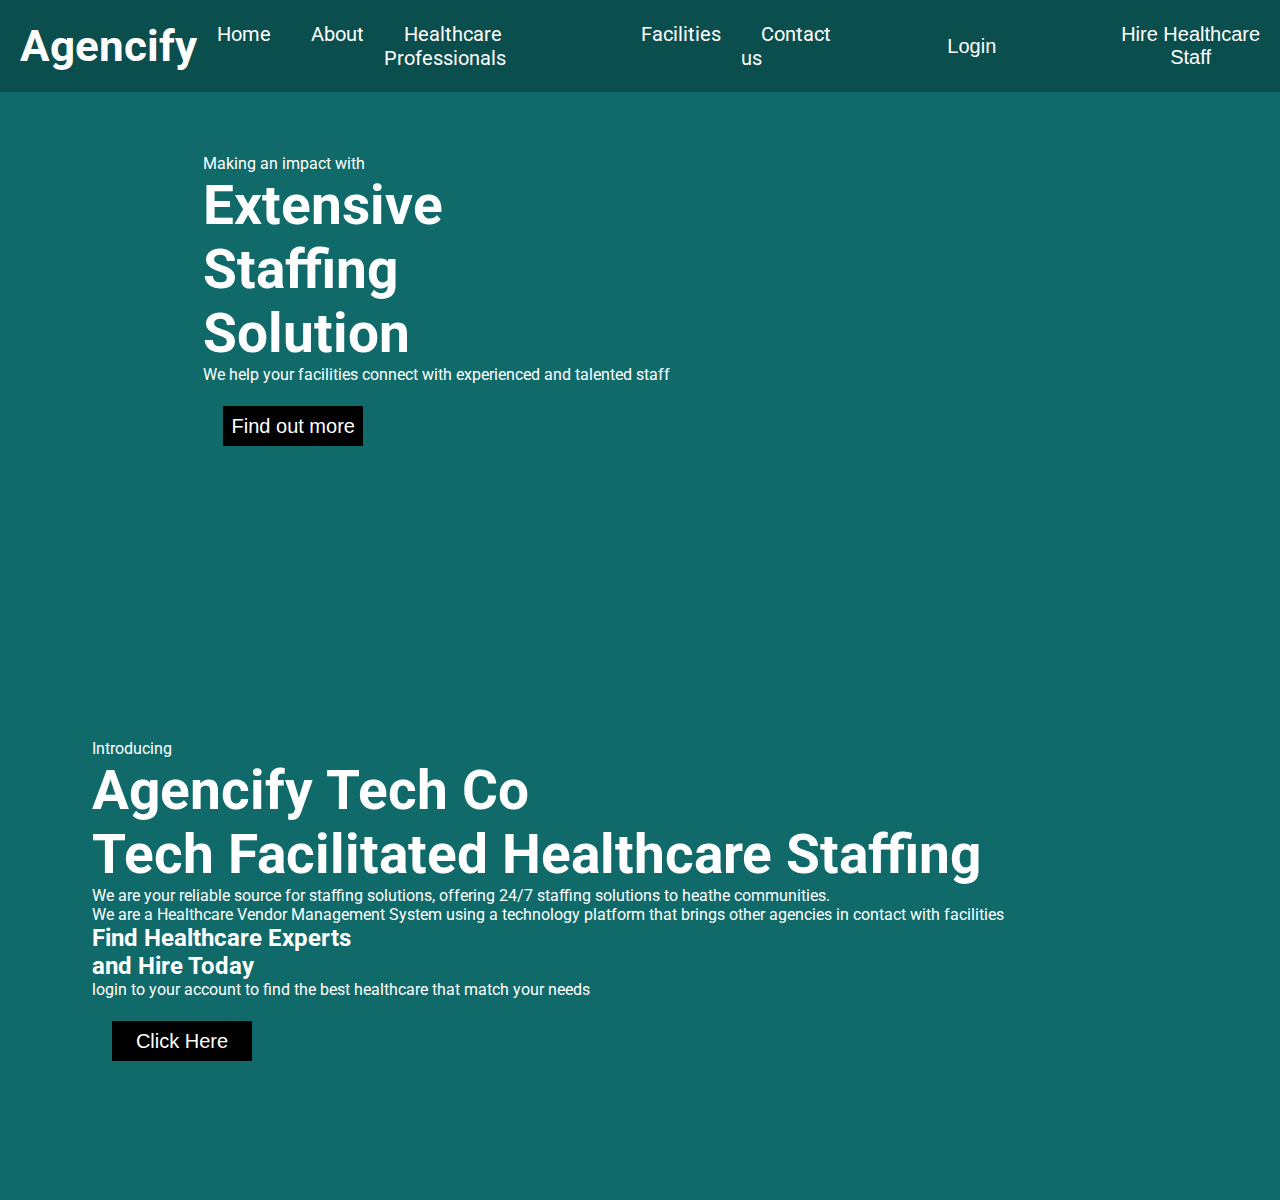
==== index.html @ 76f48a72 "Add files via upload" ====
<!DOCTYPE html>
<html lang="en">
<head>
    <meta charset="UTF-8">
    <meta name="viewport" content="width=device-width, initial-scale=1.0">
    <title>Home Page</title>
    <link rel="stylesheet" href="style.css">
    <link href="https://fonts.googleapis.com/css2?family=Abril+Fatface&family=Catamaran:wght@200&family=Courgette&family=Dancing+Script:wght@700&family=Edu+TAS+Beginner:wght@700&family=Lato:wght@300;900&family=Mukta:wght@700&family=Mulish:wght@300&family=Open+Sans&family=PT+Sans:ital,wght@1,700&family=Poppins:wght@300&family=Raleway:wght@100&family=Roboto&family=Roboto+Condensed:wght@700&family=Roboto+Slab&display=swap" rel="stylesheet">
    <script src="https://kit.fontawesome.com/f30fac2c61.js" crossorigin="anonymous"></script>
</head>
<body>
    <div class="container">
        <nav>
            <div class="logo">
                <h1>Agencify</h1>
            </div>
            <i id="bar" class="fa-solid fa-bars"></i>
            <ul>
                <li><a href="">Home</a></li>
                <li><a href="#about">About</a></li>
                <li><a href="#Healthcare">Healthcare Professionals</a></li>
                <li><a href="#facilities">Facilities</a></li>
                <li><a href="#contact">Contact us</a></li>
                <button>Login</button>
                <button>Hire Healthcare Staff</button>
            </ul>
        </nav>

        <div class="main">
            <div class="mainText">
                <p>Making an impact with</p>
                <h1>Extensive <br>
                    Staffing<br>
                    Solution</h1>
                <p>We help your facilities connect with experienced and talented staff</p>
                <button>Find out more</button>
            </div>
            <img src="mains.png/image_2023-11-12_143959395-removebg-preview.png" alt="">
        </div>

        <div class="About">
            <div class="mainText">
                <p>Introducing</p>
                <h1>Agencify Tech Co<br>
                    Tech Facilitated Healthcare Staffing
                    </h1>
                <p>We are your reliable source for staffing solutions, offering 24/7 staffing solutions to heathe communities. <br>
                    We are a Healthcare Vendor Management System using a technology platform that brings other agencies in contact with facilities</p>
        <h2>Find Healthcare Experts <br>
            and Hire Today</h2>
            <p>login to your account to find the best healthcare that match your needs</p>
                    <button>Click Here</button>
            </div>
            <img src="mains.png/../mains.png/2855205-png-of-a-male-nurse-holding-a-clipboard-while-standing-against-isolated-on-a-transparent-png-background-fit_400_400-removebg-preview.png" alt="">
        </div>

       
    <script src="index.js"></script>
</body>
</html>
---- style.css ----
*{
    margin: 0%;
    padding: 0%;
}
body{
    font-family: 'Roboto', sans-serif;
    background-color: #e6e6e6;
} 
nav{
    display: flex;
    align-items: center;
    justify-content: space-around;
    padding: 20px;
    background-color: rgb(11, 78, 78);
    color: white;
    position: fixed;
    top: 0%;
    width: 100%;
}
ul{
    display: flex;
}
ul li {
    list-style: none;
}
ul li a{
    text-decoration: none;
    font-size: 20px;
    margin-inline: 20px;
    color: white;
}
button{
    width: 200px;
    background-color: rgb(11, 78, 78);
    color: white;
    font-size: 20px;
    margin-inline: 20px;
    border: none;
}
button:hover{
    border: 2px solid black;
    background-color: transparent
}
ul li a:hover{
    color: rgb(0, 0, 0);
    border-bottom: 2px solid rgb(8, 0, 0);
}
.logo{
    font-size: 22px;
}

.main{
    display: flex;
    align-items: center;
    justify-content: space-around;
     background-color: rgb(16, 106, 106);
     color: white;
     height: 600px;
    
} 
.mainText h1{
    font-size: 55px;
}
.mainText h3{
    font-size: 35px;
    margin-top: 20px;
}
.mainText button{
    width: 140px;
    height: 40px;
    background-color: black;
    color: white;
    font-size: 20px;
    border: none;
    margin-top: 22px;
}
.mainText button:hover{
    border: 2px solid black;
    background-color: transparent;
}
.About{
    display: flex;
    align-items: center;
    justify-content: space-around;
     background-color: rgb(16, 106, 106);
     color: white;
     height: 600px;
    
} 
.aboutText h1{
    font-size: 55px;
}
.aboutText h2{
    font-size: 35px;
    margin-top: 20px;
}
.mainText button{
    width: 140px;
    height: 40px;
    background-color: black;
    color: white;
    font-size: 20px;
    border: none;
    margin-top: 22px;
}
.mainText button:hover{
    border: 2px solid black;
    background-color: transparent;
}
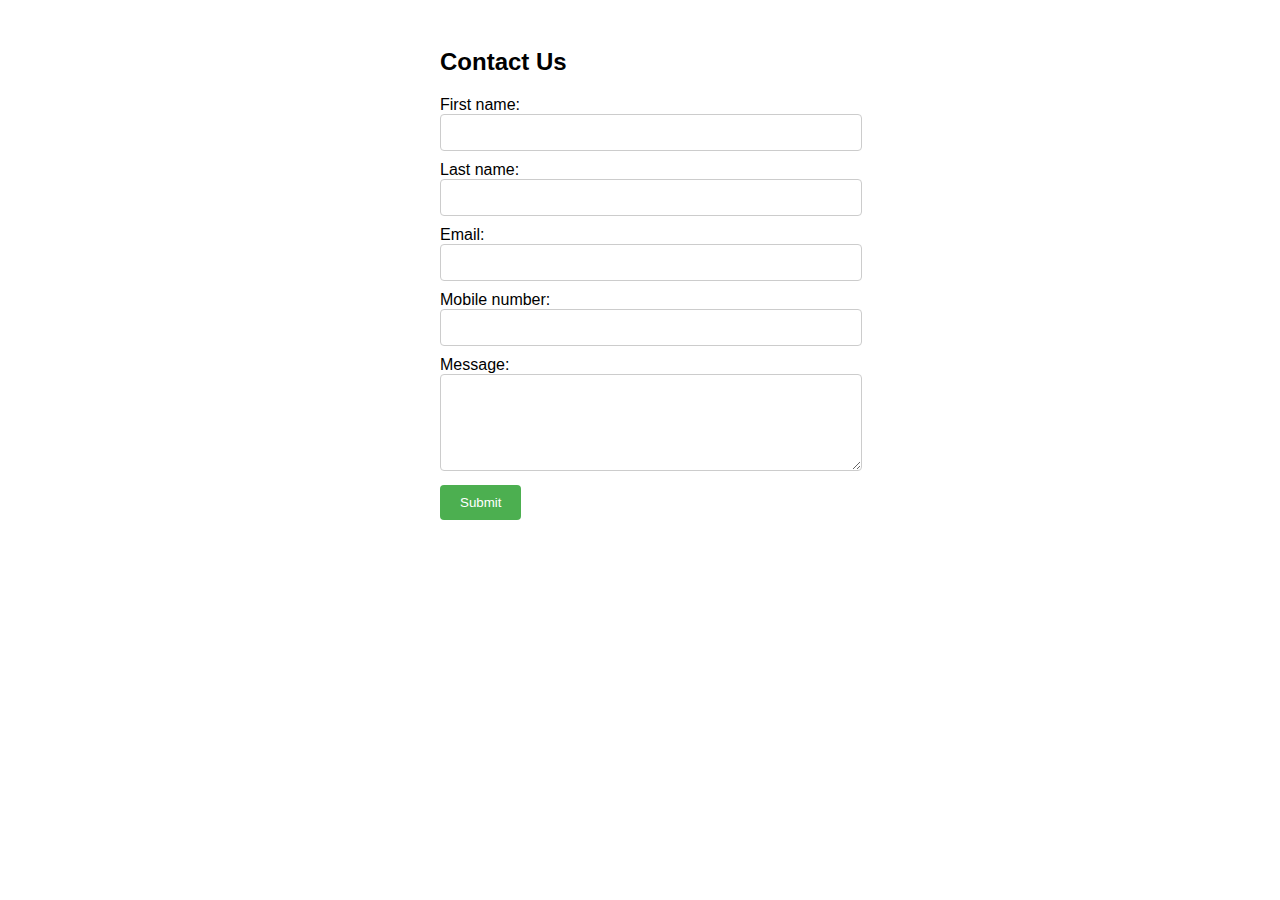
==== commit 44bd5bc2: "Add files via upload" ====
--- a/index.html
+++ b/index.html
@@ -3,58 +3,32 @@
 <head>
     <meta charset="UTF-8">
     <meta name="viewport" content="width=device-width, initial-scale=1.0">
-    <title>Home Page</title>
-    <link rel="stylesheet" href="style.css">
-    <link href="https://fonts.googleapis.com/css2?family=Abril+Fatface&family=Catamaran:wght@200&family=Courgette&family=Dancing+Script:wght@700&family=Edu+TAS+Beginner:wght@700&family=Lato:wght@300;900&family=Mukta:wght@700&family=Mulish:wght@300&family=Open+Sans&family=PT+Sans:ital,wght@1,700&family=Poppins:wght@300&family=Raleway:wght@100&family=Roboto&family=Roboto+Condensed:wght@700&family=Roboto+Slab&display=swap" rel="stylesheet">
-    <script src="https://kit.fontawesome.com/f30fac2c61.js" crossorigin="anonymous"></script>
+   <link rel="stylesheet" href="style.css">
+    <title>CONTACT US</title>
 </head>
 <body>
     <div class="container">
-        <nav>
-            <div class="logo">
-                <h1>Agencify</h1>
-            </div>
-            <i id="bar" class="fa-solid fa-bars"></i>
-            <ul>
-                <li><a href="">Home</a></li>
-                <li><a href="#about">About</a></li>
-                <li><a href="#Healthcare">Healthcare Professionals</a></li>
-                <li><a href="#facilities">Facilities</a></li>
-                <li><a href="#contact">Contact us</a></li>
-                <button>Login</button>
-                <button>Hire Healthcare Staff</button>
-            </ul>
-        </nav>
+        <h2>Contact Us</h2>
+        <form id="contact-form">
+            <label for="name">First  name:</label>
+            <input type="text" id="name" name="First name" required>
 
-        <div class="main">
-            <div class="mainText">
-                <p>Making an impact with</p>
-                <h1>Extensive <br>
-                    Staffing<br>
-                    Solution</h1>
-                <p>We help your facilities connect with experienced and talented staff</p>
-                <button>Find out more</button>
-            </div>
-            <img src="mains.png/image_2023-11-12_143959395-removebg-preview.png" alt="">
-        </div>
+            <label for="name">Last name:</label>
+            <input type="text" id="name" name="last name" required>
 
-        <div class="About">
-            <div class="mainText">
-                <p>Introducing</p>
-                <h1>Agencify Tech Co<br>
-                    Tech Facilitated Healthcare Staffing
-                    </h1>
-                <p>We are your reliable source for staffing solutions, offering 24/7 staffing solutions to heathe communities. <br>
-                    We are a Healthcare Vendor Management System using a technology platform that brings other agencies in contact with facilities</p>
-        <h2>Find Healthcare Experts <br>
-            and Hire Today</h2>
-            <p>login to your account to find the best healthcare that match your needs</p>
-                    <button>Click Here</button>
-            </div>
-            <img src="mains.png/../mains.png/2855205-png-of-a-male-nurse-holding-a-clipboard-while-standing-against-isolated-on-a-transparent-png-background-fit_400_400-removebg-preview.png" alt="">
-        </div>
+            <label for="email">Email:</label>
+            <input type="text" id="email" name="email" required>
 
-       
-    <script src="index.js"></script>
+            <label for="tel">Mobile number:</label>
+            <input type="tel" id="email" name="Mobile number" required>
+
+            <label for="message">Message:</label>
+            <textarea id="message" name="message" rows="5" required></textarea>
+
+            <button type="submit">Submit</button>
+        </form>
+        <div id="thank-you">Thank you for contacting us!</div>
+    </div>
 </body>
+<script src="reil.js"></script>
 </html>--- a/style.css
+++ b/style.css
@@ -1,110 +1,44 @@
-   
-   *{
-    margin: 0%;
-    padding: 0%;
+body {
+    background-image: url("aaaaa.gif");
+    background-size: cover;
+    font-family: Arial, sans-serif;
+    
 }
-body{
-    font-family: 'Roboto', sans-serif;
-    background-color: #e6e6e6;
-} 
-nav{
-    display: flex;
-    align-items: center;
-    justify-content: space-around;
+.container {
+    max-width: 400px;
+    margin: 0 auto;
     padding: 20px;
-    background-color: rgb(11, 78, 78);
+}
+input[type="text"], textarea {
+    width: 100%;
+    padding: 10px;
+    margin-bottom: 10px;
+    border: 1px solid #ccc;
+    border-radius: 4px;
+}
+input[type="tel"], tel {
+    width: 100%;
+    padding: 10px;
+    margin-bottom: 10px;
+    border: 1px solid #ccc;
+    border-radius: 4px;
+}
+button {
+    background-color: #4CAF50;
     color: white;
-    position: fixed;
-    top: 0%;
-    width: 100%;
+    padding: 10px 20px;
+    border: none;
+    border-radius: 4px;
+    cursor: pointer;
 }
-ul{
-    display: flex;
+button:hover {
+    background-color: #45a049;
 }
-ul li {
-    list-style: none;
-}
-ul li a{
-    text-decoration: none;
-    font-size: 20px;
-    margin-inline: 20px;
+#thank-you {
+    display: none;
+    background-color: #4CAF50;
     color: white;
-}
-button{
-    width: 200px;
-    background-color: rgb(11, 78, 78);
-    color: white;
-    font-size: 20px;
-    margin-inline: 20px;
-    border: none;
-}
-button:hover{
-    border: 2px solid black;
-    background-color: transparent
-}
-ul li a:hover{
-    color: rgb(0, 0, 0);
-    border-bottom: 2px solid rgb(8, 0, 0);
-}
-.logo{
-    font-size: 22px;
-}
-
-.main{
-    display: flex;
-    align-items: center;
-    justify-content: space-around;
-     background-color: rgb(16, 106, 106);
-     color: white;
-     height: 600px;
-    
-} 
-.mainText h1{
-    font-size: 55px;
-}
-.mainText h3{
-    font-size: 35px;
-    margin-top: 20px;
-}
-.mainText button{
-    width: 140px;
-    height: 40px;
-    background-color: black;
-    color: white;
-    font-size: 20px;
-    border: none;
-    margin-top: 22px;
-}
-.mainText button:hover{
-    border: 2px solid black;
-    background-color: transparent;
-}
-.About{
-    display: flex;
-    align-items: center;
-    justify-content: space-around;
-     background-color: rgb(16, 106, 106);
-     color: white;
-     height: 600px;
-    
-} 
-.aboutText h1{
-    font-size: 55px;
-}
-.aboutText h2{
-    font-size: 35px;
-    margin-top: 20px;
-}
-.mainText button{
-    width: 140px;
-    height: 40px;
-    background-color: black;
-    color: white;
-    font-size: 20px;
-    border: none;
-    margin-top: 22px;
-}
-.mainText button:hover{
-    border: 2px solid black;
-    background-color: transparent;
-}
+    padding: 10px;
+    margin-top: 10px;
+    border-radius: 4px;
+}